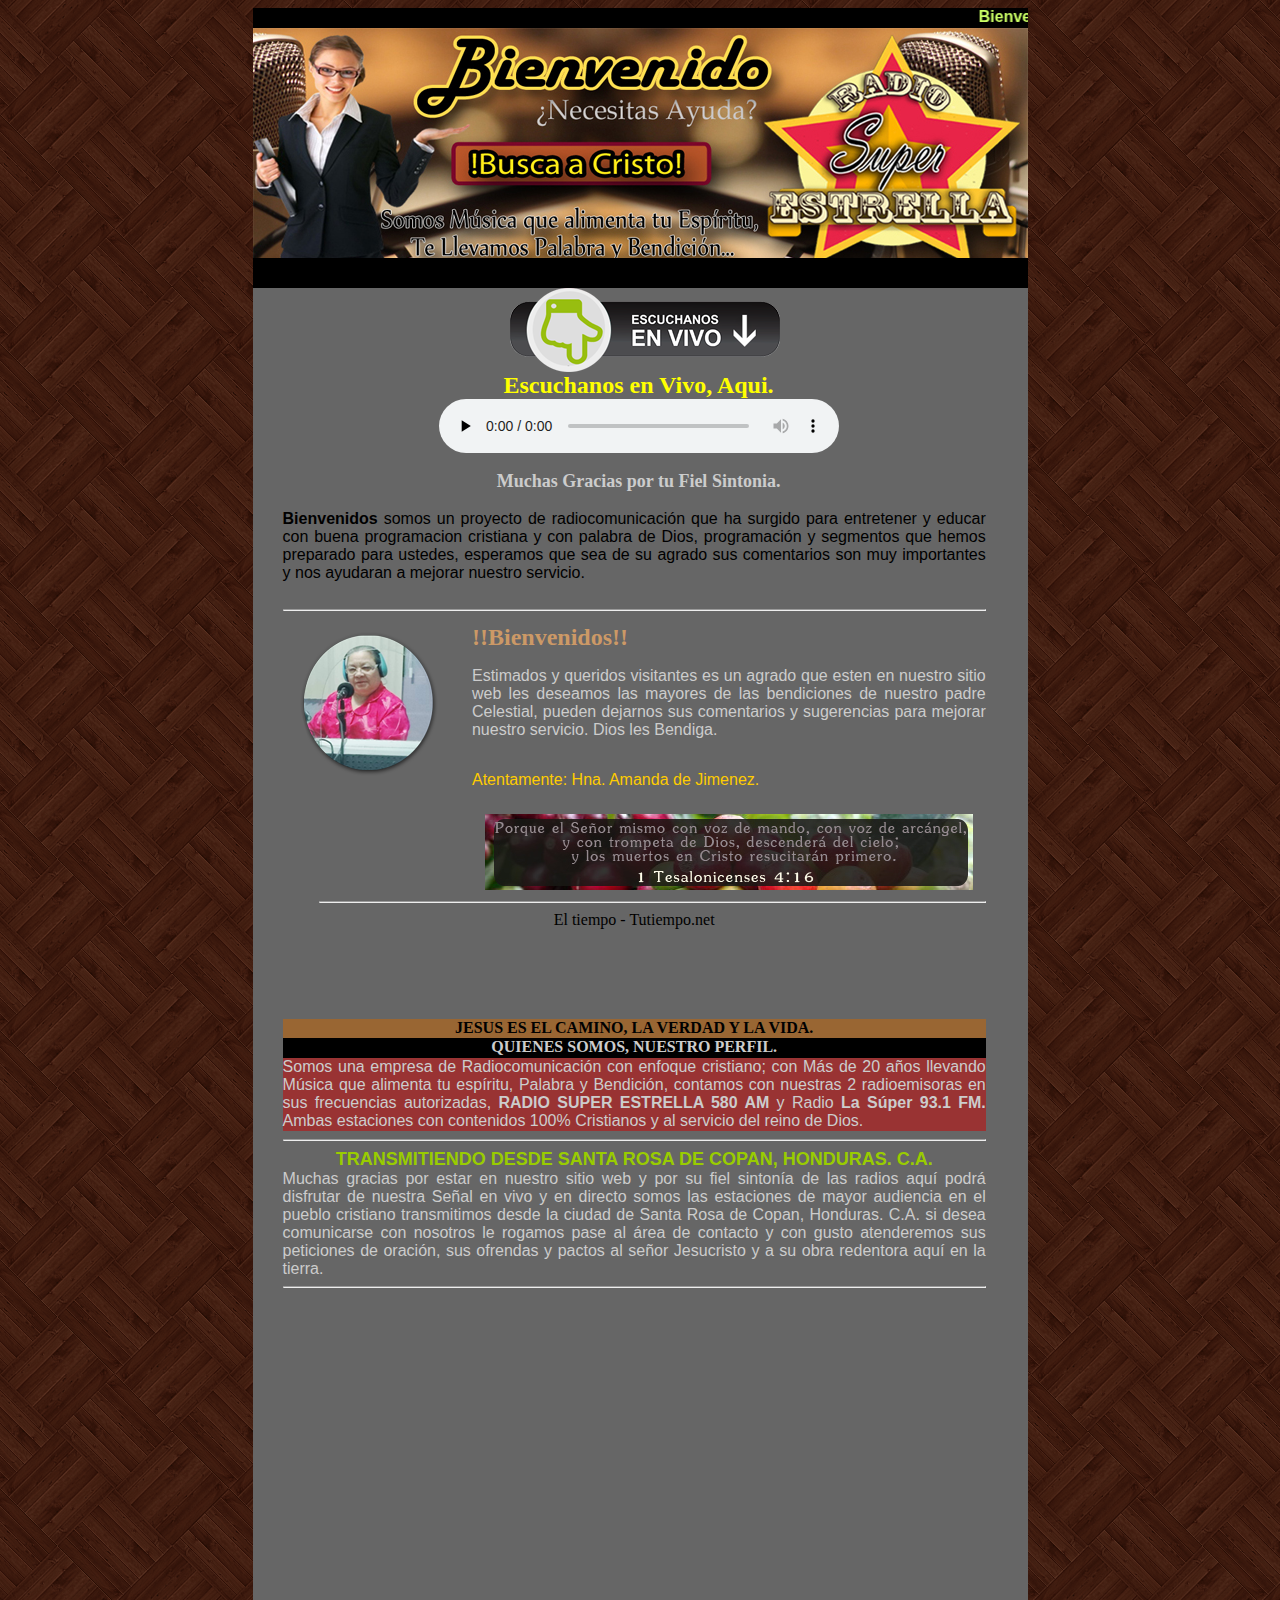
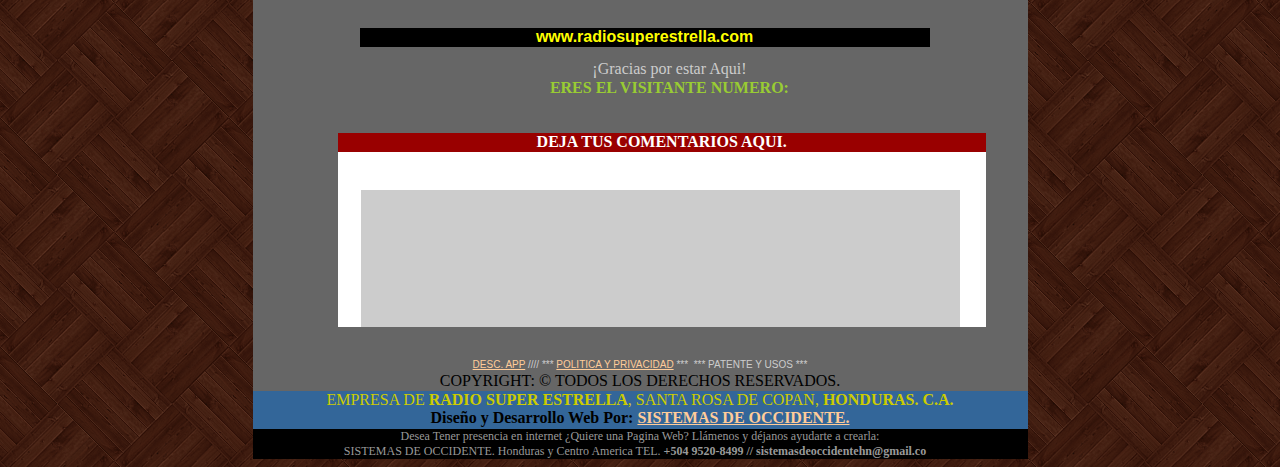
==== index.html @ 2f9a76ad "s1" ====
<!DOCTYPE html PUBLIC "-//W3C//DTD XHTML 1.0 Transitional//EN" "http://www.w3.org/TR/xhtml1/DTD/xhtml1-transitional.dtd">
<html xmlns="http://www.w3.org/1999/xhtml">
<head>
<meta http-equiv="Content-Type" content="text/html; charset=iso-8859-1" />
<title>Radio Super Estrella 580</title>
<style type="text/css">
<!--
.Estilo2 {
	font-family: Arial, Helvetica, sans-serif;
	color: #CCFF66;
	font-weight: bold;
}
body {
	background-image: url(subtle-wood.gif);
}
.Estilo4 {
	color: #FFFF00;
	font-weight: bold;
	font-size: 24px;
}
.Estilo5 {
	color: #CCCCCC;
	font-size: 18px;
	font-weight: bold;
}
.Estilo6 {
	color: #99CC33;
	font-weight: bold;
}
.Estilo7 {
	font-family: Arial, Helvetica, sans-serif;
	font-size: 16px;
}
.Estilo12 {color: #CC9966; font-weight: bold; font-size: 24px; }
.Estilo13 {
	font-family: Arial, Helvetica, sans-serif;
	color: #CCCCCC;
}
.Estilo14 {color: #CCCCCC; }
.Estilo15 {	font-family: Arial, Helvetica, sans-serif;
	font-weight: bold;
	font-size: 18px;
	color: #99CC00;
}
.Estilo16 {	font-family: Arial, Helvetica, sans-serif;
	color: #CCCCCC;
	font-size: 16px;
}
.Estilo17 {
	font-family: Arial, Helvetica, sans-serif;
	color: #FFCC00;
}
.Estilo18 {
	font-family: Arial, Helvetica, sans-serif;
	font-weight: bold;
	color: #FFFF00;
}
.Estilo20 {font-size: 12px}
.Estilo21 {color: #999999}
.Estilo26 {color: #CCCC00}
.Estilo27 {
	color: #FFFFFF;
	font-weight: bold;
}
.Estilo44 {font-family: Arial, Helvetica, sans-serif; color: #CCCCCC; font-size: 10px; }
a:link {
	color: #FFCC99;
}
a:visited {
	color: #FFCC99;
}
a:hover {
	color: #FFCC99;
}
a:active {
	color: #FFCC99;
}
-->
</style>
</head>

<body>
<div align="center">
  <table width="775" border="0" cellpadding="0" cellspacing="0" bgcolor="#666666">
    <!--DWLayoutTable-->
    <tr>
      <td height="20" colspan="15" valign="top"><table width="100%" border="0" cellpadding="0" cellspacing="0">
        <!--DWLayoutTable-->
        <tr>
          <td width="775" height="20" valign="top" bgcolor="#000000"><div align="center"><span class="Estilo2"><MARQUEE>
          Bienvenidos a Radio la Super Estrella Transmitiendo desde  Santa Rosa de Copan, Honduras. C.A. 
          </MARQUEE></span></div></td>
          </tr>
        
        
        
        
        
      </table></td>
    </tr>
    <tr>
      <td height="230" colspan="15" valign="top"><img src="banner_superb2.jpg" width="775" height="230" /></td>
    </tr>
    <tr>
      <td height="30" colspan="15" valign="top" bgcolor="#000000"><!--DWLayoutEmptyCell-->&nbsp;</td>
    </tr>
    <tr>
      <td width="42" height="84">&nbsp;</td>
      <td width="55">&nbsp;</td>
      <td colspan="11" valign="top"><div align="center"><img src="escuchanos aqui.png" width="374" height="84" /></div></td>
      <td width="61">&nbsp;</td>
      <td width="59">&nbsp;</td>
    </tr>
    
    
    
    
    
    <tr>
      <td height="26">&nbsp;</td>
      <td>&nbsp;</td>
      <td width="22">&nbsp;</td>
      <td width="79">&nbsp;</td>
      <td colspan="7" valign="top"><div align="center" class="Estilo4">Escuchanos en Vivo, Aqui. </div></td>
      <td width="30">&nbsp;</td>
      <td width="68">&nbsp;</td>
      <td>&nbsp;</td>
      <td>&nbsp;</td>
    </tr>
    <tr>
      <td height="63">&nbsp;</td>
      <td>&nbsp;</td>
      <td>&nbsp;</td>
      <td>&nbsp;</td>
      <td colspan="7" valign="top"><audio id="stream" controls preload="none" autoplay style="width: 400px;">
<source src="http://stream.zeno.fm/exspbvaadnruv/;" type="audio/mpeg">
</audio>
<script>
var audio = document.getElementById('stream');
audio.volume = 1.0;
</script>&nbsp;</td>
      <td>&nbsp;</td>
      <td>&nbsp;</td>
      <td>&nbsp;</td>
      <td>&nbsp;</td>
    </tr>
    <tr>
      <td height="20">&nbsp;</td>
      <td>&nbsp;</td>
      <td>&nbsp;</td>
      <td>&nbsp;</td>
      <td colspan="7" valign="top"><div align="center" class="Estilo5">Muchas Gracias por tu Fiel Sintonia. </div></td>
      <td>&nbsp;</td>
      <td>&nbsp;</td>
      <td>&nbsp;</td>
      <td>&nbsp;</td>
    </tr>
    <tr>
      <td height="18"></td>
      <td></td>
      <td></td>
      <td></td>
      <td width="15"></td>
      <td width="15"></td>
      <td width="103"></td>
      <td width="29"></td>
      <td width="116"></td>
      <td width="17"></td>
      <td width="64"></td>
      <td></td>
      <td></td>
      <td></td>
      <td></td>
    </tr>
    <tr>
      <td height="73"></td>
      <td colspan="13" valign="top"><div align="justify"><span class="Estilo7"><strong>Bienvenidos&nbsp;</strong>somos un proyecto de radiocomunicaci&oacute;n que ha surgido para entretener y educar con buena programacion cristiana y con palabra de Dios,  programaci&oacute;n y segmentos que hemos preparado para ustedes, esperamos que sea de su agrado sus comentarios son muy importantes y nos ayudaran a mejorar nuestro servicio.</span></div></td>
      <td></td>
    </tr>
    <tr>
      <td height="18"></td>
      <td></td>
      <td></td>
      <td></td>
      <td></td>
      <td></td>
      <td></td>
      <td></td>
      <td></td>
      <td></td>
      <td></td>
      <td></td>
      <td></td>
      <td></td>
      <td></td>
    </tr>
    <tr>
      <td height="2"></td>
      <td colspan="13" valign="top"><hr /></td>
      <td></td>
    </tr>
    <tr>
      <td height="5"></td>
      <td></td>
      <td></td>
      <td></td>
      <td></td>
      <td></td>
      <td></td>
      <td></td>
      <td></td>
      <td></td>
      <td></td>
      <td></td>
      <td></td>
      <td></td>
      <td></td>
    </tr>
    
    <tr>
      <td height="26"></td>
      <td colspan="4" rowspan="5" valign="top"><img src="hna amandaaa.png" width="171" height="157" /></td>
      <td>&nbsp;</td>
      <td colspan="8" valign="top"><span class="Estilo12">!!Bienvenidos!!</span></td>
      <td></td>
    </tr>
    <tr>
      <td height="72"></td>
      <td>&nbsp;</td>
      <td colspan="8" valign="top"><p align="justify" class="Estilo13">Estimados y queridos visitantes es un agrado que  esten en nuestro sitio web les deseamos las mayores de las bendiciones de  nuestro padre Celestial, pueden dejarnos sus comentarios y sugerencias para mejorar nuestro servicio. Dios les Bendiga. </p></td>
      <td></td>
    </tr>
    <tr>
      <td height="16"></td>
      <td></td>
      <td></td>
      <td></td>
      <td></td>
      <td></td>
      <td></td>
      <td></td>
      <td></td>
      <td></td>
      <td></td>
    </tr>
    <tr>
      <td height="21"></td>
      <td>&nbsp;</td>
      <td colspan="8" valign="top"><span class="Estilo17">Atentamente: Hna. Amanda de Jimenez. </span></td>
      <td></td>
    </tr>
    <tr>
      <td height="22"></td>
      <td>&nbsp;</td>
      <td>&nbsp;</td>
      <td>&nbsp;</td>
      <td></td>
      <td></td>
      <td></td>
      <td></td>
      <td></td>
      <td></td>
      <td></td>
    </tr>
    
    
    <tr>
      <td height="79"></td>
      <td>&nbsp;</td>
      <td>&nbsp;</td>
      <td>&nbsp;</td>
      <td>&nbsp;</td>
      <td>&nbsp;</td>
      <td colspan="8" valign="top"><div align="center"><img src="cintaaa.jpg" width="488" height="76" /></div></td>
      <td></td>
    </tr>
    
    
    
    
    
    <tr>
      <td height="110"></td>
      <td colspan="13" valign="top"><table width="100%" border="0" cellpadding="0" cellspacing="0">
        <!--DWLayoutTable-->
        <tr>
          <td width="35" height="2"></td>
            <td width="639" valign="top"><hr /></td>
        </tr>
        <tr>
          <td height="108" colspan="2" valign="top"><div align="center"><!-- www.tutiempo.net - Ancho:477px - Alto:91px -->
            <div id="TT_FiTkkEE1kcUcW8GUjAzzDDzzj6aUMcz2btEY1ZiIqEjIG5m5m">El tiempo - Tutiempo.net</div>
    <script type="text/javascript" src="https://www.tutiempo.net/s-widget/l_FiTkkEE1kcUcW8GUjAzzDDzzj6aUMcz2btEY1ZiIqEjIG5m5m"></script>
            </div></td>
          </tr>
        
        
        
      </table></td>
      <td></td>
    </tr>
    <tr>
      <td height="19"></td>
      <td colspan="13" valign="top" bgcolor="#996633"><div align="center"><strong>JESUS ES EL CAMINO, LA VERDAD Y LA VIDA. </strong></div></td>
      <td></td>
    </tr>
    <tr>
      <td height="20"></td>
      <td colspan="13" valign="top"><table width="100%" border="0" cellpadding="0" cellspacing="0">
        <!--DWLayoutTable-->
        <tr>
          <td width="674" height="20" valign="top" bgcolor="#000000"><div align="center" class="Estilo14"><strong>QUIENES SOMOS, NUESTRO PERFIL. </strong></div></td>
          </tr>
        
        
        
      </table></td>
      <td></td>
    </tr>
    <tr>
      <td height="73"></td>
      <td colspan="13" valign="top" bgcolor="#993333"><div align="justify"><span class="Estilo16">Somos  una empresa de Radiocomunicaci&oacute;n con enfoque cristiano; con M&aacute;s de 20 a&ntilde;os llevando  M&uacute;sica que alimenta tu esp&iacute;ritu, Palabra y Bendici&oacute;n, contamos con nuestras 2  radioemisoras en sus frecuencias autorizadas, <strong>RADIO SUPER ESTRELLA 580 AM</strong> y  Radio <strong>La S&uacute;per 93.1 FM.</strong> Ambas estaciones con contenidos 100% Cristianos y al servicio  del reino de Dios.</span></div></td>
      <td></td>
    </tr>
    
    
    <tr>
      <td height="2"></td>
      <td colspan="13" valign="top"><hr /></td>
      <td></td>
    </tr>
    <tr>
      <td height="21"></td>
      <td colspan="13" valign="top"><div align="center"><span class="Estilo15">TRANSMITIENDO DESDE SANTA ROSA DE COPAN, HONDURAS. C.A. </span></div></td>
      <td></td>
    </tr>
    <tr>
      <td height="108"></td>
      <td colspan="13" valign="top"><div align="justify"><span class="Estilo16">Muchas gracias por estar en nuestro sitio web y por su fiel sinton&iacute;a de las radios aqu&iacute;  podr&aacute; disfrutar de nuestra Se&ntilde;al en vivo y en directo somos las estaciones de  mayor audiencia en el pueblo cristiano transmitimos desde la ciudad de Santa  Rosa de Copan, Honduras. C.A. si desea comunicarse con nosotros le rogamos pase  al &aacute;rea de contacto y con gusto atenderemos sus peticiones de oraci&oacute;n, sus  ofrendas y pactos al se&ntilde;or Jesucristo y a su obra redentora aqu&iacute; en la tierra.</span></div></td>
      <td></td>
    </tr>
    <tr>
      <td height="2"></td>
      <td colspan="13" valign="top"><hr /></td>
      <td></td>
    </tr>
    <tr>
      <td height="17"></td>
      <td></td>
      <td></td>
      <td></td>
      <td></td>
      <td></td>
      <td></td>
      <td></td>
      <td></td>
      <td></td>
      <td></td>
      <td></td>
      <td></td>
      <td></td>
      <td></td>
    </tr>
    <tr>
      <td height="315"></td>
      <td></td>
      <td></td>
      <td colspan="11" valign="top"><iframe width="560" height="315" src="https://www.youtube.com/embed/D0uAuylJFSQ" frameborder="0" allow="accelerometer; autoplay; encrypted-media; gyroscope; picture-in-picture" allowfullscreen></iframe></td>
      <td></td>
    </tr>
    <tr>
      <td height="19"></td>
      <td></td>
      <td></td>
      <td colspan="10" valign="top" bgcolor="#000000"><div align="center" class="Estilo18">www.radiosuperestrella.com</div></td>
      <td>&nbsp;</td>
      <td></td>
    </tr>
    <tr>
      <td height="13"></td>
      <td></td>
      <td></td>
      <td></td>
      <td></td>
      <td></td>
      <td></td>
      <td></td>
      <td></td>
      <td></td>
      <td></td>
      <td></td>
      <td></td>
      <td></td>
      <td></td>
    </tr>
    
    
    
    
    
    
    
    
    
    
    
    
    
    
    
    
    
    <tr>
      <td height="19"></td>
      <td></td>
      <td></td>
      <td></td>
      <td></td>
      <td></td>
      <td colspan="6" valign="top"><div align="center" class="Estilo14">&iexcl;Gracias por estar Aqui! </div></td>
      <td></td>
      <td></td>
      <td></td>
    </tr>
    
    
    
    
    
    
    
    
    
    <tr>
      <td height="19"></td>
      <td></td>
      <td></td>
      <td></td>
      <td>&nbsp;</td>
      <td>&nbsp;</td>
      <td colspan="6" valign="top"><div align="center" class="Estilo6">ERES EL VISITANTE NUMERO: </div></td>
      <td>&nbsp;</td>
      <td>&nbsp;</td>
      <td></td>
    </tr>
    
    <tr>
      <td height="35"></td>
      <td></td>
      <td></td>
      <td></td>
      <td>&nbsp;</td>
      <td>&nbsp;</td>
      <td>&nbsp;</td>
      <td>&nbsp;</td>
      <td colspan="2" valign="top"><!-- https://contadores.miarroba.com  -->
        <script type="text/javascript" src="https://contadores.miarroba.com/ver.php?id=684015"></script>
        <!-- https://contadores.miarroba.com  -->        &nbsp;</td>
      <td>&nbsp;</td>
      <td></td>
      <td></td>
      <td></td>
      <td></td>
    </tr>
    <tr>
      <td height="19"></td>
      <td></td>
      <td colspan="12" valign="top" bgcolor="#990000"><div align="center" class="Estilo27">DEJA TUS COMENTARIOS AQUI. </div></td>
      <td></td>
    </tr>
    <tr>
      <td height="175"></td>
      <td></td>
      <td colspan="12" valign="top"><table width="100%" border="0" cellpadding="0" cellspacing="0" bgcolor="#FFFFFF">
        <!--DWLayoutTable-->
        <tr>
          <td width="22"></td>
            <td width="572" height="38" valign="top"><div id="fb-root"></div>
            <script async defer crossorigin="anonymous" src="https://connect.facebook.net/es_ES/sdk.js#xfbml=1&version=v5.0"></script>            &nbsp;</td>
            <td width="25">&nbsp;</td>
          </tr>
        <tr>
          <td></td>
            <td height="137" valign="top" bgcolor="#CCCCCC"><div class="fb-comments" data-href="https://www.facebook.com/radiosuperestrella/" data-width="597" data-numposts="5"></div>            �</td>
            <td>&nbsp;</td>
          </tr>
        
        
        
        
        
        
        
      </table></td>
      <td></td>
    </tr>
    <tr>
      <td height="19"></td>
      <td></td>
      <td></td>
      <td></td>
      <td></td>
      <td></td>
      <td></td>
      <td colspan="2" valign="top"><!--DWLayoutEmptyCell-->&nbsp;</td>
      <td>&nbsp;</td>
      <td></td>
      <td></td>
      <td></td>
      <td></td>
      <td></td>
    </tr>
    <tr>
      <td height="13"></td>
      <td></td>
      <td></td>
      <td></td>
      <td></td>
      <td></td>
      <td></td>
      <td></td>
      <td></td>
      <td></td>
      <td></td>
      <td></td>
      <td></td>
      <td></td>
      <td></td>
    </tr>
    <tr>
      <td height="13" colspan="15" valign="top"><div align="center"><span class="Estilo44"><a href="app_descarga.html" target="_blank">DESC. APP</a> //// *** <a href="privacidad.html" target="_blank">POLITICA Y PRIVACIDAD</a> *** &nbsp;*** PATENTE Y USOS ***</span></div></td>
    </tr>
    
    
    <tr>
      <td height="19" colspan="15" valign="top"><div align="center">COPYRIGHT: &copy; TODOS LOS DERECHOS RESERVADOS.</div></td>
    </tr>
    <tr>
      <td height="38" colspan="15" valign="top" bgcolor="#336699"><div align="center"><span class="Estilo26">EMPRESA DE <strong>RADIO SUPER ESTRELLA</strong>, SANTA ROSA DE COPAN, <strong>HONDURAS. C.A. </strong></span><br />
            <strong>Dise&ntilde;o y Desarrollo Web Por:&nbsp;<a href="http://sistemashonduras.webcindario.com/" target="_blank">SISTEMAS DE OCCIDENTE.</a></strong></div></td>
    </tr>
    <tr>
      <td height="30" colspan="15" valign="top" bgcolor="#000000"><div align="center"><span class="Estilo20"><span class="Estilo21">Desea Tener presencia en internet &iquest;Quiere una Pagina Web? Ll&aacute;menos y d&eacute;janos ayudarte a crearla:<br />
  SISTEMAS DE OCCIDENTE. Honduras y Centro America TEL.&nbsp;<strong>+504 9520-8499 // sistemasdeoccidentehn@gmail.co</strong></span><strong>m</strong></span></div></td>
    </tr>
  </table>
</div>
</body>
</html>
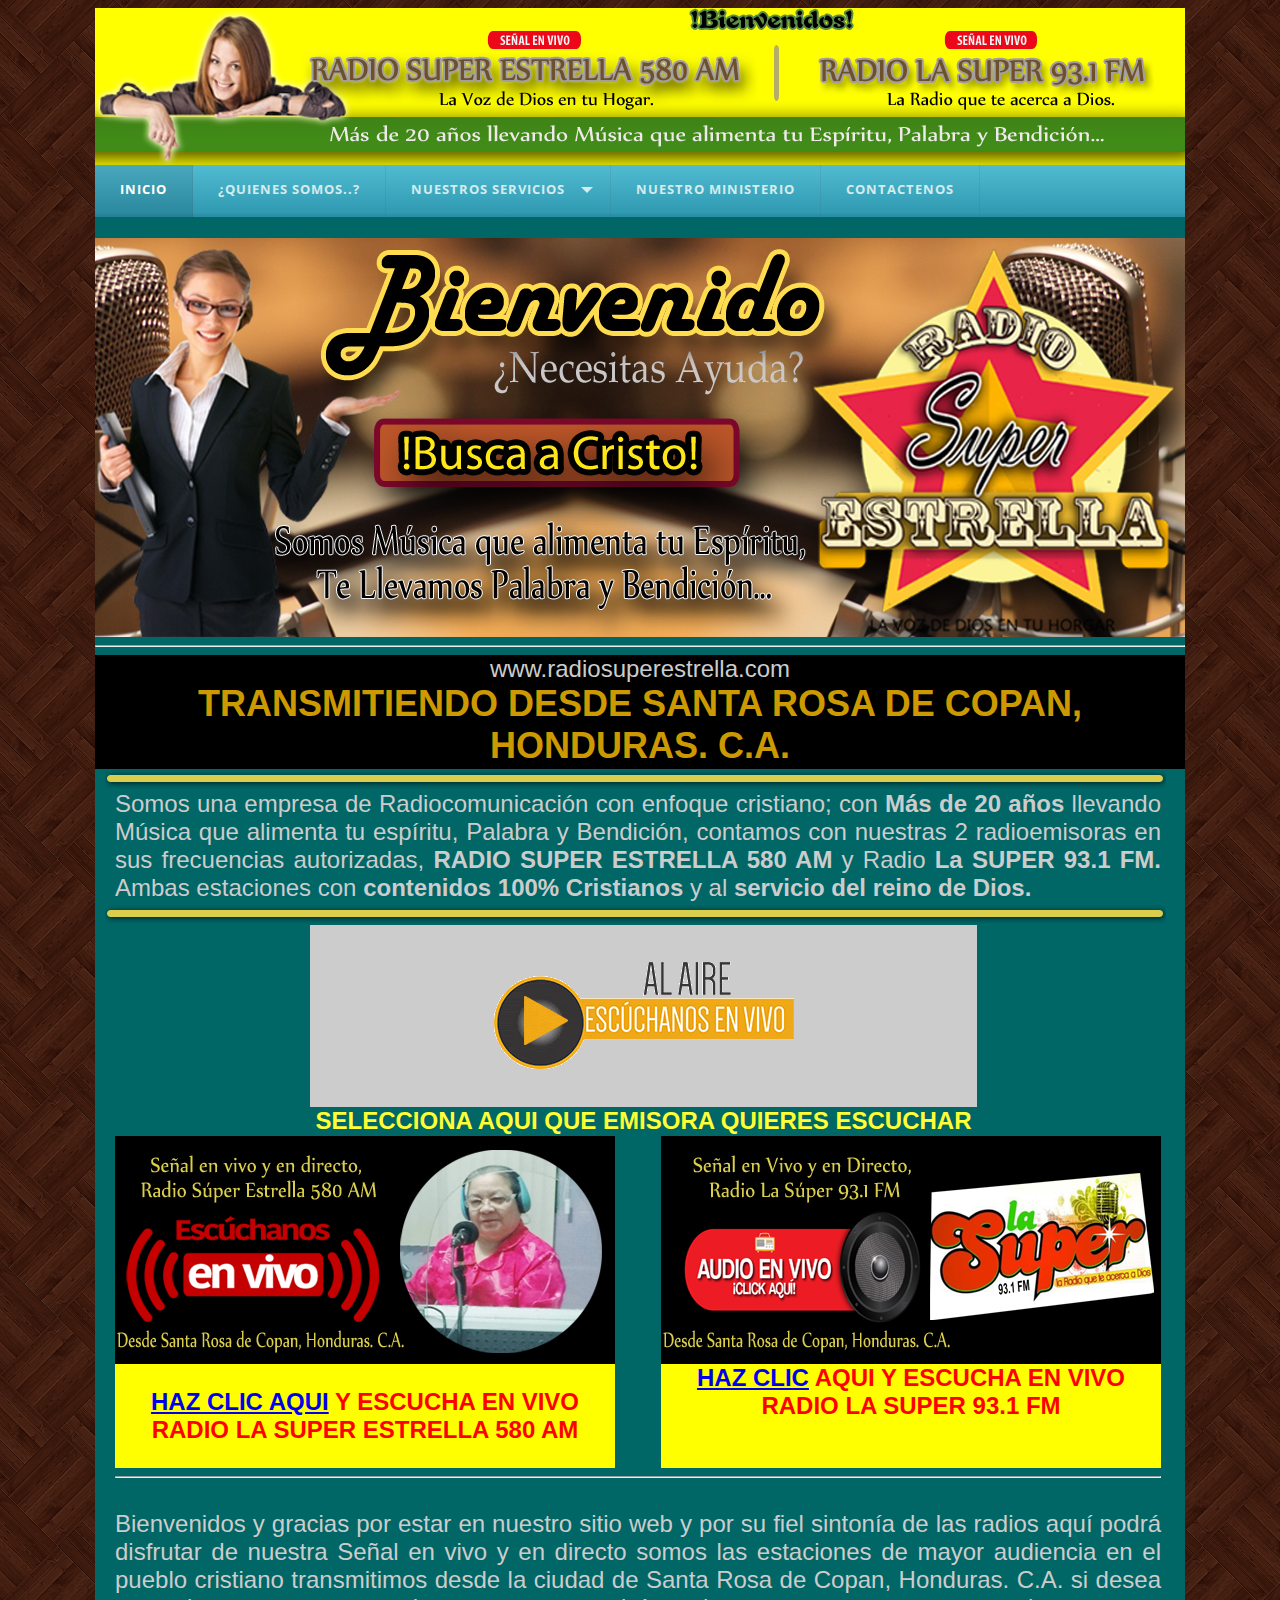
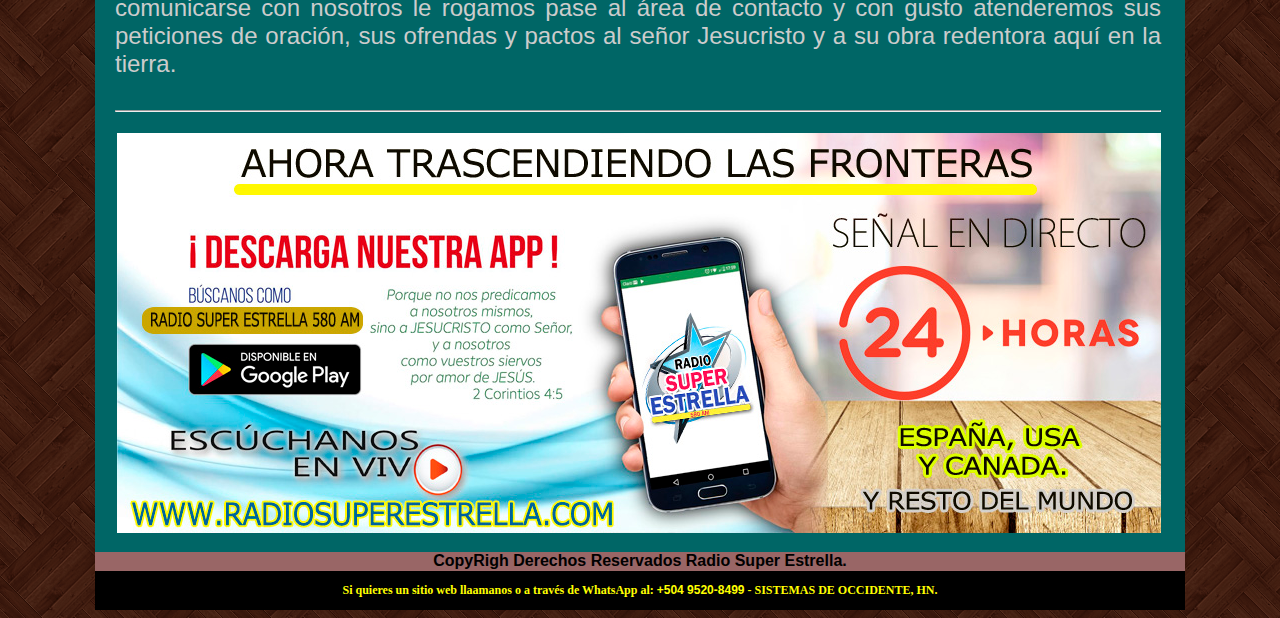
==== commit cfd27f04: "sub3" ====
--- a/index.html
+++ b/index.html
@@ -2,96 +2,80 @@
 <html xmlns="http://www.w3.org/1999/xhtml">
 <head>
 <meta http-equiv="Content-Type" content="text/html; charset=iso-8859-1" />
-<title>Radio Super Estrella 580</title>
+<title>Radio Super Estrella Copan</title>
+<link rel="stylesheet" href="menu.css" type="text/css" />
 <style type="text/css">
 <!--
-.Estilo2 {
-	font-family: Arial, Helvetica, sans-serif;
-	color: #CCFF66;
-	font-weight: bold;
-}
 body {
 	background-image: url(subtle-wood.gif);
 }
 .Estilo4 {
 	color: #FFFF00;
 	font-weight: bold;
-	font-size: 24px;
-}
-.Estilo5 {
-	color: #CCCCCC;
-	font-size: 18px;
-	font-weight: bold;
+	font-family: Georgia, "Times New Roman", Times, serif;
+	font-size: 12px;
 }
 .Estilo6 {
-	color: #99CC33;
-	font-weight: bold;
-}
-.Estilo7 {
-	font-family: Arial, Helvetica, sans-serif;
-	font-size: 16px;
-}
-.Estilo12 {color: #CC9966; font-weight: bold; font-size: 24px; }
-.Estilo13 {
-	font-family: Arial, Helvetica, sans-serif;
-	color: #CCCCCC;
-}
-.Estilo14 {color: #CCCCCC; }
-.Estilo15 {	font-family: Arial, Helvetica, sans-serif;
-	font-weight: bold;
-	font-size: 18px;
-	color: #99CC00;
-}
-.Estilo16 {	font-family: Arial, Helvetica, sans-serif;
-	color: #CCCCCC;
-	font-size: 16px;
-}
-.Estilo17 {
-	font-family: Arial, Helvetica, sans-serif;
-	color: #FFCC00;
-}
-.Estilo18 {
 	font-family: Arial, Helvetica, sans-serif;
 	font-weight: bold;
-	color: #FFFF00;
-}
-.Estilo20 {font-size: 12px}
-.Estilo21 {color: #999999}
-.Estilo26 {color: #CCCC00}
-.Estilo27 {
-	color: #FFFFFF;
+	font-size: 24px;
+	color: #CC9900;
+}
+.Estilo9 {
+	font-size: 16px;
+	font-family: Arial, Helvetica, sans-serif;
 	font-weight: bold;
 }
-.Estilo44 {font-family: Arial, Helvetica, sans-serif; color: #CCCCCC; font-size: 10px; }
-a:link {
-	color: #FFCC99;
-}
-a:visited {
-	color: #FFCC99;
-}
-a:hover {
-	color: #FFCC99;
-}
-a:active {
-	color: #FFCC99;
-}
+.Estilo11 {color: #FF0000}
+.Estilo12 {font-family: Arial, Helvetica, sans-serif; font-weight: bold; font-size: 24px; color: #FF0000; }
+.Estilo14 {font-family: Arial, Helvetica, sans-serif; font-weight: bold; font-size: 36px; color: #CC9900; }
+.Estilo15 {font-family: Arial, Helvetica, sans-serif; color: #CCCCCC; font-size: 24px; }
+.Estilo17 {font-family: Arial, Helvetica, sans-serif; font-weight: bold; font-size: 24px; color: #FFFF33; }
+.Estilo18 {font-family: Arial, Helvetica, sans-serif}
 -->
-</style>
-</head>
+</style></head>
 
 <body>
 <div align="center">
-  <table width="775" border="0" cellpadding="0" cellspacing="0" bgcolor="#666666">
+  <table width="1090" border="0" cellpadding="0" cellspacing="0" bgcolor="#006666">
     <!--DWLayoutTable-->
     <tr>
-      <td height="20" colspan="15" valign="top"><table width="100%" border="0" cellpadding="0" cellspacing="0">
+      <td height="157" colspan="3" valign="top" bgcolor="#FFFF00"><img src="Encabezado1new.png" width="1090" height="157" /></td>
+    </tr>
+    <tr>
+      <td height="73" colspan="3" valign="top"><div id='cssmenu'>
+<ul>
+   <li class='active'><a href='index.html'><span>Inicio</span></a></li>
+   <li><a href='#'><span>�Quienes Somos..?</span></a></li>
+   <li class='has-sub'><a href='#'><span>Nuestros Servicios</span></a>
+      <ul>
+         <li class='has-sub'><a href='#'><span>Publicidad</span></a>
+            <ul>
+               <li><a href='#'><span>Pauta con Radio Super AM</span></a></li>
+               <li><a href='#'><span>Pautas Con Radio Super FM</span></a></li>
+			   <li class='last'><a href='#'><span>Tu espacio radial</span></a></li>
+            </ul>
+         </li>
+         <li class='has-sub'><a href='#'><span>Mercadeo</span></a>
+            <ul>
+              <li><a href='#'><span>Grabaci�n de Cu�as, Spot o Jingles.</span></a></li>
+			   <li class='last'><a href='#'><span>Patrocinios especiales</span></a></li>
+            </ul>
+         </li>
+      </ul>
+   </li>
+   <li class='last'><a href='#'><span>Nuestro Ministerio</span></a></li>
+         </li>
+   <li class='last'><a href='#'><span>Contactenos</span></a></li>
+</ul>
+</div></td>
+    </tr>
+    <tr>
+      <td height="399" colspan="3" valign="top"><table width="100%" border="0" cellpadding="0" cellspacing="0" bgcolor="#000000">
         <!--DWLayoutTable-->
         <tr>
-          <td width="775" height="20" valign="top" bgcolor="#000000"><div align="center"><span class="Estilo2"><MARQUEE>
-          Bienvenidos a Radio la Super Estrella Transmitiendo desde  Santa Rosa de Copan, Honduras. C.A. 
-          </MARQUEE></span></div></td>
-          </tr>
-        
+          <td width="1090" height="399" valign="top"><img src="BannerSuperEstrella580_a.jpg" width="1090" height="399" /></td>
+          </tr>
         
         
         
@@ -99,451 +83,198 @@
       </table></td>
     </tr>
     <tr>
-      <td height="230" colspan="15" valign="top"><img src="banner_superb2.jpg" width="775" height="230" /></td>
-    </tr>
-    <tr>
-      <td height="30" colspan="15" valign="top" bgcolor="#000000"><!--DWLayoutEmptyCell-->&nbsp;</td>
-    </tr>
-    <tr>
-      <td width="42" height="84">&nbsp;</td>
-      <td width="55">&nbsp;</td>
-      <td colspan="11" valign="top"><div align="center"><img src="escuchanos aqui.png" width="374" height="84" /></div></td>
-      <td width="61">&nbsp;</td>
-      <td width="59">&nbsp;</td>
+      <td height="1117" colspan="3" valign="top"><table width="100%" border="0" cellpadding="0" cellspacing="0">
+        <!--DWLayoutTable-->
+        <tr>
+          <td height="2" colspan="4" valign="top"><hr /></td>
+          </tr>
+        <tr>
+          <td height="27" colspan="4" valign="top" bgcolor="#000000"><div align="center" class="Estilo15">www.radiosuperestrella.com</div></td>
+          </tr>
+        <tr>
+          <td height="86" colspan="4" valign="top" bgcolor="#000000"><div align="center"><span class="Estilo14">TRANSMITIENDO DESDE SANTA ROSA DE COPAN, HONDURAS. C.A. </span></div></td>
+          </tr>
+        
+        
+        <tr>
+          <td width="10" height="666">&nbsp;</td>
+            <td colspan="2" valign="top"><table width="100%" border="0" cellpadding="0" cellspacing="0">
+              <!--DWLayoutTable-->
+              
+              <tr>
+                <td height="21" colspan="7" valign="top"><img src="cinta_divSup580.png" width="1061" height="21" /></td>
+                </tr>
+              <tr>
+                <td width="10" height="114"></td>
+                  <td colspan="5" valign="top"><div align="justify"><span class="Estilo15">Somos  una empresa de Radiocomunicaci&oacute;n con enfoque cristiano; con <strong>M&aacute;s de 20 a&ntilde;os</strong> llevando  M&uacute;sica que alimenta tu esp&iacute;ritu, Palabra y Bendici&oacute;n, contamos con nuestras 2  radioemisoras en sus frecuencias autorizadas, <strong>RADIO SUPER ESTRELLA 580 AM</strong> y  Radio <strong>La SUPER 93.1 FM.</strong> Ambas estaciones con <strong>contenidos 100% Cristianos</strong> y al <strong>servicio  del reino de Dios.</strong></span></div></td>
+                  <td width="11"></td>
+                </tr>
+              <tr>
+                <td height="21" colspan="7" valign="top"><img src="cinta_divSup580.png" width="1061" height="21" /></td>
+                </tr>
+              <tr>
+                <td height="57"></td>
+                  <td width="195"></td>
+                  <td colspan="3" valign="top" bgcolor="#CCCCCC"><p align="center"><a href="estrella931.html"><img src="vivo_gi.gif" width="300" height="150" border="0" /></a></p>                    </td>
+                  <td width="184"></td>
+                  <td></td>
+                </tr>
+              <tr>
+                <td height="29"></td>
+                  <td></td>
+                  <td colspan="3" valign="top"><div align="center" class="Estilo17">SELECCIONA AQUI QUE EMISORA QUIERES ESCUCHAR </div></td>
+                  <td>&nbsp;</td>
+                  <td></td>
+                </tr>
+              
+              <tr>
+                <td height="228">&nbsp;</td>
+                  <td colspan="2" valign="top" bgcolor="#000000"><img src="en vivo super580.png" width="500" height="228" border="0" usemap="#Map" /></td>
+                  <td width="46">&nbsp;</td>
+                  <td colspan="2" valign="top" bgcolor="#000000"><img src="en vivo LaSuperFM.png" width="500" height="228" border="0" usemap="#Map2" href="estrella931.html" target="_parent" /></td>
+                  <td>&nbsp;</td>
+                </tr>
+              
+              <tr>
+                <td height="58">&nbsp;</td>
+                  <td colspan="2" valign="top" bgcolor="#FFFF00"><div align="center" class="Estilo6">
+                    <p class="Estilo11"><a href="estrella580.html">HAZ CLIC AQUI</a> Y ESCUCHA EN VIVO RADIO LA SUPER ESTRELLA 580 AM </p>
+                  </div></td>
+                  <td>&nbsp;</td>
+                  <td colspan="2" valign="top" bgcolor="#FFFF00"><div align="center"><span class="Estilo12"><a href="estrella931.html">HAZ CLIC</a> AQUI Y ESCUCHA EN VIVO RADIO LA SUPER 93.1 FM </span></div></td>
+                  <td>&nbsp;</td>
+                </tr>
+              
+              
+                <tr>
+                  <td height="2"></td>
+                  <td colspan="5" valign="top"><hr /></td>
+                  <td></td>
+                </tr>
+              
+              <tr>
+                <td height="162">&nbsp;</td>
+                  <td colspan="5" valign="top"><p align="justify" class="Estilo15">Bienvenidos  y gracias por estar en nuestro sitio web y por su fiel sinton&iacute;a de las radios aqu&iacute;  podr&aacute; disfrutar de nuestra Se&ntilde;al en vivo y en directo somos las estaciones de  mayor audiencia en el pueblo cristiano transmitimos desde la ciudad de Santa  Rosa de Copan, Honduras. C.A. si desea comunicarse con nosotros le rogamos pase  al &aacute;rea de contacto y con gusto atenderemos sus peticiones de oraci&oacute;n, sus  ofrendas y pactos al se&ntilde;or Jesucristo y a su obra redentora aqu&iacute; en la tierra. </p></td>
+                  <td>&nbsp;</td>
+                </tr>
+              
+              <tr>
+                <td height="2"></td>
+                  <td colspan="5" valign="top"><hr /></td>
+                  <td></td>
+                </tr>
+              <tr>
+                <td height="13"></td>
+                  <td></td>
+                  <td width="305"></td>
+                  <td></td>
+                  <td width="316"></td>
+                  <td></td>
+                  <td></td>
+                </tr>
+              
+              
+              
+              
+              
+              
+              
+              
+              
+              
+              
+              
+
+            
+            
+            
+            
+            
+            
+            
+            
+            
+            
+                
+            </table></td>
+            <td width="13">&nbsp;</td>
+          </tr>
+        <tr>
+          <td height="336">&nbsp;</td>
+            <td width="1056" valign="top"><table width="100%" border="0" cellpadding="0" cellspacing="0">
+              <!--DWLayoutTable-->
+              <tr>
+                <td width="12" height="336">&nbsp;</td>
+                <td width="1044" valign="top" bgcolor="#993333"><img src="BANNER DE APP.jpg" width="1044" height="400" /></td>
+              </tr>
+            </table></td>
+            <td width="11">&nbsp;</td>
+            <td>&nbsp;</td>
+          </tr>
+        
+        
+        
+        
+        
+        
+        
+        
+        
+        
+        
+        
+        
+        
+        
+        
+        
+        
+        
+        
+        
+        
+        
+        
+        
+        
+        
+        
+        
+        
+        
+        
+        
+        
+        
+        
+        
+        
+        
+        
+        
+        
+      </table></td>
     </tr>
     
+    <tr>
+      <td width="469" height="19">&nbsp;</td>
+      <td width="146" valign="top"><!--DWLayoutEmptyCell-->&nbsp;</td>
+      <td width="475">&nbsp;</td>
+    </tr>
     
+    <tr>
+      <td height="19" colspan="3" valign="top" bgcolor="#996666"><div align="center" class="Estilo9">CopyRigh Derechos Reservados Radio Super Estrella. </div></td>
+    </tr>
     
-    
-    
-    <tr>
-      <td height="26">&nbsp;</td>
-      <td>&nbsp;</td>
-      <td width="22">&nbsp;</td>
-      <td width="79">&nbsp;</td>
-      <td colspan="7" valign="top"><div align="center" class="Estilo4">Escuchanos en Vivo, Aqui. </div></td>
-      <td width="30">&nbsp;</td>
-      <td width="68">&nbsp;</td>
-      <td>&nbsp;</td>
-      <td>&nbsp;</td>
-    </tr>
-    <tr>
-      <td height="63">&nbsp;</td>
-      <td>&nbsp;</td>
-      <td>&nbsp;</td>
-      <td>&nbsp;</td>
-      <td colspan="7" valign="top"><audio id="stream" controls preload="none" autoplay style="width: 400px;">
-<source src="http://stream.zeno.fm/exspbvaadnruv/;" type="audio/mpeg">
-</audio>
-<script>
-var audio = document.getElementById('stream');
-audio.volume = 1.0;
-</script>&nbsp;</td>
-      <td>&nbsp;</td>
-      <td>&nbsp;</td>
-      <td>&nbsp;</td>
-      <td>&nbsp;</td>
-    </tr>
-    <tr>
-      <td height="20">&nbsp;</td>
-      <td>&nbsp;</td>
-      <td>&nbsp;</td>
-      <td>&nbsp;</td>
-      <td colspan="7" valign="top"><div align="center" class="Estilo5">Muchas Gracias por tu Fiel Sintonia. </div></td>
-      <td>&nbsp;</td>
-      <td>&nbsp;</td>
-      <td>&nbsp;</td>
-      <td>&nbsp;</td>
-    </tr>
-    <tr>
-      <td height="18"></td>
-      <td></td>
-      <td></td>
-      <td></td>
-      <td width="15"></td>
-      <td width="15"></td>
-      <td width="103"></td>
-      <td width="29"></td>
-      <td width="116"></td>
-      <td width="17"></td>
-      <td width="64"></td>
-      <td></td>
-      <td></td>
-      <td></td>
-      <td></td>
-    </tr>
-    <tr>
-      <td height="73"></td>
-      <td colspan="13" valign="top"><div align="justify"><span class="Estilo7"><strong>Bienvenidos&nbsp;</strong>somos un proyecto de radiocomunicaci&oacute;n que ha surgido para entretener y educar con buena programacion cristiana y con palabra de Dios,  programaci&oacute;n y segmentos que hemos preparado para ustedes, esperamos que sea de su agrado sus comentarios son muy importantes y nos ayudaran a mejorar nuestro servicio.</span></div></td>
-      <td></td>
-    </tr>
-    <tr>
-      <td height="18"></td>
-      <td></td>
-      <td></td>
-      <td></td>
-      <td></td>
-      <td></td>
-      <td></td>
-      <td></td>
-      <td></td>
-      <td></td>
-      <td></td>
-      <td></td>
-      <td></td>
-      <td></td>
-      <td></td>
-    </tr>
-    <tr>
-      <td height="2"></td>
-      <td colspan="13" valign="top"><hr /></td>
-      <td></td>
-    </tr>
-    <tr>
-      <td height="5"></td>
-      <td></td>
-      <td></td>
-      <td></td>
-      <td></td>
-      <td></td>
-      <td></td>
-      <td></td>
-      <td></td>
-      <td></td>
-      <td></td>
-      <td></td>
-      <td></td>
-      <td></td>
-      <td></td>
-    </tr>
-    
-    <tr>
-      <td height="26"></td>
-      <td colspan="4" rowspan="5" valign="top"><img src="hna amandaaa.png" width="171" height="157" /></td>
-      <td>&nbsp;</td>
-      <td colspan="8" valign="top"><span class="Estilo12">!!Bienvenidos!!</span></td>
-      <td></td>
-    </tr>
-    <tr>
-      <td height="72"></td>
-      <td>&nbsp;</td>
-      <td colspan="8" valign="top"><p align="justify" class="Estilo13">Estimados y queridos visitantes es un agrado que  esten en nuestro sitio web les deseamos las mayores de las bendiciones de  nuestro padre Celestial, pueden dejarnos sus comentarios y sugerencias para mejorar nuestro servicio. Dios les Bendiga. </p></td>
-      <td></td>
-    </tr>
-    <tr>
-      <td height="16"></td>
-      <td></td>
-      <td></td>
-      <td></td>
-      <td></td>
-      <td></td>
-      <td></td>
-      <td></td>
-      <td></td>
-      <td></td>
-      <td></td>
-    </tr>
-    <tr>
-      <td height="21"></td>
-      <td>&nbsp;</td>
-      <td colspan="8" valign="top"><span class="Estilo17">Atentamente: Hna. Amanda de Jimenez. </span></td>
-      <td></td>
-    </tr>
-    <tr>
-      <td height="22"></td>
-      <td>&nbsp;</td>
-      <td>&nbsp;</td>
-      <td>&nbsp;</td>
-      <td></td>
-      <td></td>
-      <td></td>
-      <td></td>
-      <td></td>
-      <td></td>
-      <td></td>
-    </tr>
-    
-    
-    <tr>
-      <td height="79"></td>
-      <td>&nbsp;</td>
-      <td>&nbsp;</td>
-      <td>&nbsp;</td>
-      <td>&nbsp;</td>
-      <td>&nbsp;</td>
-      <td colspan="8" valign="top"><div align="center"><img src="cintaaa.jpg" width="488" height="76" /></div></td>
-      <td></td>
-    </tr>
-    
-    
-    
-    
-    
-    <tr>
-      <td height="110"></td>
-      <td colspan="13" valign="top"><table width="100%" border="0" cellpadding="0" cellspacing="0">
-        <!--DWLayoutTable-->
-        <tr>
-          <td width="35" height="2"></td>
-            <td width="639" valign="top"><hr /></td>
-        </tr>
-        <tr>
-          <td height="108" colspan="2" valign="top"><div align="center"><!-- www.tutiempo.net - Ancho:477px - Alto:91px -->
-            <div id="TT_FiTkkEE1kcUcW8GUjAzzDDzzj6aUMcz2btEY1ZiIqEjIG5m5m">El tiempo - Tutiempo.net</div>
-    <script type="text/javascript" src="https://www.tutiempo.net/s-widget/l_FiTkkEE1kcUcW8GUjAzzDDzzj6aUMcz2btEY1ZiIqEjIG5m5m"></script>
-            </div></td>
-          </tr>
-        
-        
-        
-      </table></td>
-      <td></td>
-    </tr>
-    <tr>
-      <td height="19"></td>
-      <td colspan="13" valign="top" bgcolor="#996633"><div align="center"><strong>JESUS ES EL CAMINO, LA VERDAD Y LA VIDA. </strong></div></td>
-      <td></td>
-    </tr>
-    <tr>
-      <td height="20"></td>
-      <td colspan="13" valign="top"><table width="100%" border="0" cellpadding="0" cellspacing="0">
-        <!--DWLayoutTable-->
-        <tr>
-          <td width="674" height="20" valign="top" bgcolor="#000000"><div align="center" class="Estilo14"><strong>QUIENES SOMOS, NUESTRO PERFIL. </strong></div></td>
-          </tr>
-        
-        
-        
-      </table></td>
-      <td></td>
-    </tr>
-    <tr>
-      <td height="73"></td>
-      <td colspan="13" valign="top" bgcolor="#993333"><div align="justify"><span class="Estilo16">Somos  una empresa de Radiocomunicaci&oacute;n con enfoque cristiano; con M&aacute;s de 20 a&ntilde;os llevando  M&uacute;sica que alimenta tu esp&iacute;ritu, Palabra y Bendici&oacute;n, contamos con nuestras 2  radioemisoras en sus frecuencias autorizadas, <strong>RADIO SUPER ESTRELLA 580 AM</strong> y  Radio <strong>La S&uacute;per 93.1 FM.</strong> Ambas estaciones con contenidos 100% Cristianos y al servicio  del reino de Dios.</span></div></td>
-      <td></td>
-    </tr>
-    
-    
-    <tr>
-      <td height="2"></td>
-      <td colspan="13" valign="top"><hr /></td>
-      <td></td>
-    </tr>
-    <tr>
-      <td height="21"></td>
-      <td colspan="13" valign="top"><div align="center"><span class="Estilo15">TRANSMITIENDO DESDE SANTA ROSA DE COPAN, HONDURAS. C.A. </span></div></td>
-      <td></td>
-    </tr>
-    <tr>
-      <td height="108"></td>
-      <td colspan="13" valign="top"><div align="justify"><span class="Estilo16">Muchas gracias por estar en nuestro sitio web y por su fiel sinton&iacute;a de las radios aqu&iacute;  podr&aacute; disfrutar de nuestra Se&ntilde;al en vivo y en directo somos las estaciones de  mayor audiencia en el pueblo cristiano transmitimos desde la ciudad de Santa  Rosa de Copan, Honduras. C.A. si desea comunicarse con nosotros le rogamos pase  al &aacute;rea de contacto y con gusto atenderemos sus peticiones de oraci&oacute;n, sus  ofrendas y pactos al se&ntilde;or Jesucristo y a su obra redentora aqu&iacute; en la tierra.</span></div></td>
-      <td></td>
-    </tr>
-    <tr>
-      <td height="2"></td>
-      <td colspan="13" valign="top"><hr /></td>
-      <td></td>
-    </tr>
-    <tr>
-      <td height="17"></td>
-      <td></td>
-      <td></td>
-      <td></td>
-      <td></td>
-      <td></td>
-      <td></td>
-      <td></td>
-      <td></td>
-      <td></td>
-      <td></td>
-      <td></td>
-      <td></td>
-      <td></td>
-      <td></td>
-    </tr>
-    <tr>
-      <td height="315"></td>
-      <td></td>
-      <td></td>
-      <td colspan="11" valign="top"><iframe width="560" height="315" src="https://www.youtube.com/embed/D0uAuylJFSQ" frameborder="0" allow="accelerometer; autoplay; encrypted-media; gyroscope; picture-in-picture" allowfullscreen></iframe></td>
-      <td></td>
-    </tr>
-    <tr>
-      <td height="19"></td>
-      <td></td>
-      <td></td>
-      <td colspan="10" valign="top" bgcolor="#000000"><div align="center" class="Estilo18">www.radiosuperestrella.com</div></td>
-      <td>&nbsp;</td>
-      <td></td>
-    </tr>
-    <tr>
-      <td height="13"></td>
-      <td></td>
-      <td></td>
-      <td></td>
-      <td></td>
-      <td></td>
-      <td></td>
-      <td></td>
-      <td></td>
-      <td></td>
-      <td></td>
-      <td></td>
-      <td></td>
-      <td></td>
-      <td></td>
-    </tr>
-    
-    
-    
-    
-    
-    
-    
-    
-    
-    
-    
-    
-    
-    
-    
-    
-    
-    <tr>
-      <td height="19"></td>
-      <td></td>
-      <td></td>
-      <td></td>
-      <td></td>
-      <td></td>
-      <td colspan="6" valign="top"><div align="center" class="Estilo14">&iexcl;Gracias por estar Aqui! </div></td>
-      <td></td>
-      <td></td>
-      <td></td>
-    </tr>
-    
-    
-    
-    
-    
-    
-    
-    
-    
-    <tr>
-      <td height="19"></td>
-      <td></td>
-      <td></td>
-      <td></td>
-      <td>&nbsp;</td>
-      <td>&nbsp;</td>
-      <td colspan="6" valign="top"><div align="center" class="Estilo6">ERES EL VISITANTE NUMERO: </div></td>
-      <td>&nbsp;</td>
-      <td>&nbsp;</td>
-      <td></td>
-    </tr>
-    
-    <tr>
-      <td height="35"></td>
-      <td></td>
-      <td></td>
-      <td></td>
-      <td>&nbsp;</td>
-      <td>&nbsp;</td>
-      <td>&nbsp;</td>
-      <td>&nbsp;</td>
-      <td colspan="2" valign="top"><!-- https://contadores.miarroba.com  -->
-        <script type="text/javascript" src="https://contadores.miarroba.com/ver.php?id=684015"></script>
-        <!-- https://contadores.miarroba.com  -->        &nbsp;</td>
-      <td>&nbsp;</td>
-      <td></td>
-      <td></td>
-      <td></td>
-      <td></td>
-    </tr>
-    <tr>
-      <td height="19"></td>
-      <td></td>
-      <td colspan="12" valign="top" bgcolor="#990000"><div align="center" class="Estilo27">DEJA TUS COMENTARIOS AQUI. </div></td>
-      <td></td>
-    </tr>
-    <tr>
-      <td height="175"></td>
-      <td></td>
-      <td colspan="12" valign="top"><table width="100%" border="0" cellpadding="0" cellspacing="0" bgcolor="#FFFFFF">
-        <!--DWLayoutTable-->
-        <tr>
-          <td width="22"></td>
-            <td width="572" height="38" valign="top"><div id="fb-root"></div>
-            <script async defer crossorigin="anonymous" src="https://connect.facebook.net/es_ES/sdk.js#xfbml=1&version=v5.0"></script>            &nbsp;</td>
-            <td width="25">&nbsp;</td>
-          </tr>
-        <tr>
-          <td></td>
-            <td height="137" valign="top" bgcolor="#CCCCCC"><div class="fb-comments" data-href="https://www.facebook.com/radiosuperestrella/" data-width="597" data-numposts="5"></div>            �</td>
-            <td>&nbsp;</td>
-          </tr>
-        
-        
-        
-        
-        
-        
-        
-      </table></td>
-      <td></td>
-    </tr>
-    <tr>
-      <td height="19"></td>
-      <td></td>
-      <td></td>
-      <td></td>
-      <td></td>
-      <td></td>
-      <td></td>
-      <td colspan="2" valign="top"><!--DWLayoutEmptyCell-->&nbsp;</td>
-      <td>&nbsp;</td>
-      <td></td>
-      <td></td>
-      <td></td>
-      <td></td>
-      <td></td>
-    </tr>
-    <tr>
-      <td height="13"></td>
-      <td></td>
-      <td></td>
-      <td></td>
-      <td></td>
-      <td></td>
-      <td></td>
-      <td></td>
-      <td></td>
-      <td></td>
-      <td></td>
-      <td></td>
-      <td></td>
-      <td></td>
-      <td></td>
-    </tr>
-    <tr>
-      <td height="13" colspan="15" valign="top"><div align="center"><span class="Estilo44"><a href="app_descarga.html" target="_blank">DESC. APP</a> //// *** <a href="privacidad.html" target="_blank">POLITICA Y PRIVACIDAD</a> *** &nbsp;*** PATENTE Y USOS ***</span></div></td>
-    </tr>
-    
-    
-    <tr>
-      <td height="19" colspan="15" valign="top"><div align="center">COPYRIGHT: &copy; TODOS LOS DERECHOS RESERVADOS.</div></td>
-    </tr>
-    <tr>
-      <td height="38" colspan="15" valign="top" bgcolor="#336699"><div align="center"><span class="Estilo26">EMPRESA DE <strong>RADIO SUPER ESTRELLA</strong>, SANTA ROSA DE COPAN, <strong>HONDURAS. C.A. </strong></span><br />
-            <strong>Dise&ntilde;o y Desarrollo Web Por:&nbsp;<a href="http://sistemashonduras.webcindario.com/" target="_blank">SISTEMAS DE OCCIDENTE.</a></strong></div></td>
-    </tr>
-    <tr>
-      <td height="30" colspan="15" valign="top" bgcolor="#000000"><div align="center"><span class="Estilo20"><span class="Estilo21">Desea Tener presencia en internet &iquest;Quiere una Pagina Web? Ll&aacute;menos y d&eacute;janos ayudarte a crearla:<br />
-  SISTEMAS DE OCCIDENTE. Honduras y Centro America TEL.&nbsp;<strong>+504 9520-8499 // sistemasdeoccidentehn@gmail.co</strong></span><strong>m</strong></span></div></td>
+    <tr>
+      <td height="15" colspan="3" valign="top" bgcolor="#000000"><p align="center" class="Estilo4">Si quieres un sitio web llaamanos o a trav&eacute;s de WhatsApp al: <span class="Estilo18">+504 9520-8499</span> - SISTEMAS DE OCCIDENTE, HN. </p></td>
     </tr>
   </table>
 </div>
-</body>
+
+<map name="Map" id="Map"><area shape="rect" coords="10,72,269,194" href="estrella580.html" target="_parent" />
+</map>
+<map name="Map2" id="Map2"><area shape="rect" coords="21,70,263,188" href="estrella931.html" />
+<area shape="rect" coords="271,45,494,180" href="#" target="_parent" />
+<area shape="rect" coords="391,126,392,127" href="#" /></map></body>
 </html>
--- a/menu.css
+++ b/menu.css
@@ -0,0 +1,259 @@
+/* CSS Document */
+@import url(http://fonts.googleapis.com/css?family=Open+Sans:400,700);
+#cssmenu,
+#cssmenu ul,
+#cssmenu ul li,
+#cssmenu ul li a,
+#cssmenu #menu-button {
+	margin: 0;
+	padding: 0;
+	border: 0;
+	list-style: none;
+	line-height: 1;
+	display: block;
+	position: relative;
+
+  -webkit-box-sizing: border-box;
+  -moz-box-sizing: border-box;
+	box-sizing: border-box;
+}
+#cssmenu:after,
+#cssmenu > ul:after {
+  content: '.';
+  display: block;
+  clear: both;
+  visibility: hidden;
+  line-height: 0;
+  height: 0;
+}
+#cssmenu #menu-button {
+  display: none;
+}
+#cssmenu {
+  width: auto;
+  font-family: 'Open Sans', Helvetica, sans-serif;
+  background: #39b1cc;
+  background: -moz-linear-gradient(top, #51bbd2 0%, #2d97af 100%);
+  background: -webkit-gradient(linear, left top, left bottom, color-stop(0%, #51bbd2), color-stop(100%, #2d97af));
+  background: -webkit-linear-gradient(top, #51bbd2 0%, #2d97af 100%);
+  background: -o-linear-gradient(top, #51bbd2 0%, #2d97af 100%);
+  background: -ms-linear-gradient(top, #51bbd2 0%, #2d97af 100%);
+  background: linear-gradient(to bottom, #51bbd2 0%, #2d97af 100%);
+}
+#cssmenu > ul {
+  background: url('bg.png');
+  box-shadow: inset 0 -3px 0 rgba(0, 0, 0, 0.05);
+}
+#cssmenu > ul > li {
+  float: left;
+}
+#cssmenu > ul > li > a {
+  padding: 18px 25px 21px 25px;
+  border-right: 1px solid rgba(80, 80, 80, 0.12);
+  text-decoration: none;
+  font-size: 13px;
+  font-weight: 700;
+  color: #d3eced;
+  text-transform: uppercase;
+  letter-spacing: 1px;
+}
+#cssmenu > ul > li:hover > a,
+#cssmenu > ul > li > a:hover,
+#cssmenu > ul > li.active > a {
+  color: #ffffff;
+  background: #32a9c3;
+  background: rgba(0, 0, 0, 0.1);
+}
+#cssmenu > ul > li.has-sub > a {
+  padding-right: 45px;
+}
+#cssmenu > ul > li.has-sub > a::after {
+  content: '';
+  position: absolute;
+  width: 0;
+  height: 0;
+  border: 6px solid transparent;
+  border-top-color: #d3eced;
+  right: 17px;
+  top: 22px;
+}
+#cssmenu > ul > li.has-sub.active > a::after,
+#cssmenu > ul > li.has-sub:hover > a {
+  border-top-color: #ffffff;
+}
+#cssmenu ul ul {
+  position: absolute;
+  left: -9999px;
+  top: 60px;
+  padding-top: 6px;
+  font-size: 13px;
+  opacity: 0;
+  -webkit-transition: top 0.2s ease, opacity 0.2s ease-in;
+  -moz-transition: top 0.2s ease, opacity 0.2s ease-in;
+  -ms-transition: top 0.2s ease, opacity 0.2s ease-in;
+  -o-transition: top 0.2s ease, opacity 0.2s ease-in;
+  transition: top 0.2s ease, opacity 0.2s ease-in;
+}
+#cssmenu > ul > li > ul::after {
+  content: '';
+  position: absolute;
+  width: 0;
+  height: 0;
+  border: 5px solid transparent;
+  border-bottom-color: #ffffff;
+  top: -4px;
+  left: 20px;
+}
+#cssmenu ul ul ul::after {
+  content: '';
+  position: absolute;
+  width: 0;
+  height: 0;
+  border: 5px solid transparent;
+  border-right-color: #ffffff;
+  top: 11px;
+  left: -4px;
+}
+#cssmenu > ul > li > ul {
+  top: 120px;
+}
+#cssmenu > ul > li:hover > ul {
+  top: 52px;
+  left: 0;
+  opacity: 1;
+}
+#cssmenu ul ul ul {
+  padding-top: 0;
+  padding-left: 6px;
+}
+#cssmenu ul ul > li:hover > ul {
+  left: 180px;
+  top: 0;
+  opacity: 1;
+}
+#cssmenu ul ul li a {
+  text-decoration: none;
+  font-weight: 400;
+  padding: 11px 25px;
+  width: 180px;
+  color: #777777;
+  background: #ffffff;
+  box-shadow: 0 2px 2px rgba(0, 0, 0, 0.1), 1px 1px 1px rgba(0, 0, 0, 0.1), -1px 1px 1px rgba(0, 0, 0, 0.1);
+}
+#cssmenu ul ul li:hover > a,
+#cssmenu ul ul li.active > a {
+  color: #333333;
+}
+#cssmenu ul ul li:first-child > a {
+  border-top-left-radius: 3px;
+  border-top-right-radius: 3px;
+}
+#cssmenu ul ul li:last-child > a {
+  border-bottom-left-radius: 3px;
+  border-bottom-right-radius: 3px;
+}
+#cssmenu > ul > li > ul::after {
+  position: absolute;
+  display: block;
+}
+#cssmenu ul ul li.has-sub > a::after {
+  content: '';
+  position: absolute;
+  width: 0;
+  height: 0;
+  border: 4px solid transparent;
+  border-left-color: #777777;
+  right: 17px;
+  top: 14px;
+}
+#cssmenu ul ul li.has-sub.active > a::after,
+#cssmenu ul ul li.has-sub:hover > a::after {
+  border-left-color: #333333;
+}
+@media all and (max-width: 800px), only screen and (-webkit-min-device-pixel-ratio: 2) and (max-width: 1024px), only screen and (min--moz-device-pixel-ratio: 2) and (max-width: 1024px), only screen and (-o-min-device-pixel-ratio: 2/1) and (max-width: 1024px), only screen and (min-device-pixel-ratio: 2) and (max-width: 1024px), only screen and (min-resolution: 192dpi) and (max-width: 1024px), only screen and (min-resolution: 2dppx) and (max-width: 1024px) {
+  #cssmenu {
+    background: #39b1cc;
+  }
+  #cssmenu > ul {
+    display: none;
+  }
+  #cssmenu > ul.open {
+    display: block;
+    border-top: 1px solid rgba(0, 0, 0, 0.1);
+  }
+  #cssmenu > ul > li {
+    float: none;
+  }
+  #cssmenu > ul > li > a {
+    padding: 18px 25px 18px 25px;
+    border-right: 0;
+  }
+  #cssmenu > ul > li:hover > a,
+  #cssmenu > ul > li.active > a {
+    background: rgba(0, 0, 0, 0.1);
+  }
+  #cssmenu #menu-button {
+    display: block;
+    text-decoration: none;
+    font-size: 13px;
+    font-weight: 700;
+    color: #d3eced;
+    padding: 18px 25px 18px 25px;
+    text-transform: uppercase;
+    letter-spacing: 1px;
+    background: url('bg.png');
+    cursor: pointer;
+  }
+  #cssmenu ul ul,
+  #cssmenu ul li:hover > ul,
+  #cssmenu > ul > li > ul,
+  #cssmenu ul ul ul,
+  #cssmenu ul ul li:hover > ul {
+    left: 0;
+    top: auto;
+    opacity: 1;
+    width: 100%;
+    padding: 0;
+    position: relative;
+  }
+  #cssmenu ul ul li {
+    width: 100%;
+  }
+  #cssmenu ul ul li a {
+    width: 100%;
+    box-shadow: none;
+    padding-left: 35px;
+  }
+  #cssmenu ul ul ul li a {
+    padding-left: 45px;
+  }
+  #cssmenu ul ul li:first-child > a,
+  #cssmenu ul ul li:last-child > a {
+    border-radius: 0;
+  }
+  #cssmenu #menu-button::after {
+    display: block;
+    content: '';
+    position: absolute;
+    height: 3px;
+    width: 22px;
+    border-top: 2px solid #d3eced;
+    border-bottom: 2px solid #d3eced;
+    right: 25px;
+    top: 18px;
+  }
+  #cssmenu #menu-button::before {
+    display: block;
+    content: '';
+    position: absolute;
+    height: 3px;
+    width: 22px;
+    border-top: 2px solid #d3eced;
+    right: 25px;
+    top: 28px;
+  }
+  #cssmenu > ul > li.has-sub > a::after,
+  #cssmenu ul ul li.has-sub > a::after {
+    display: none;
+  }
+}
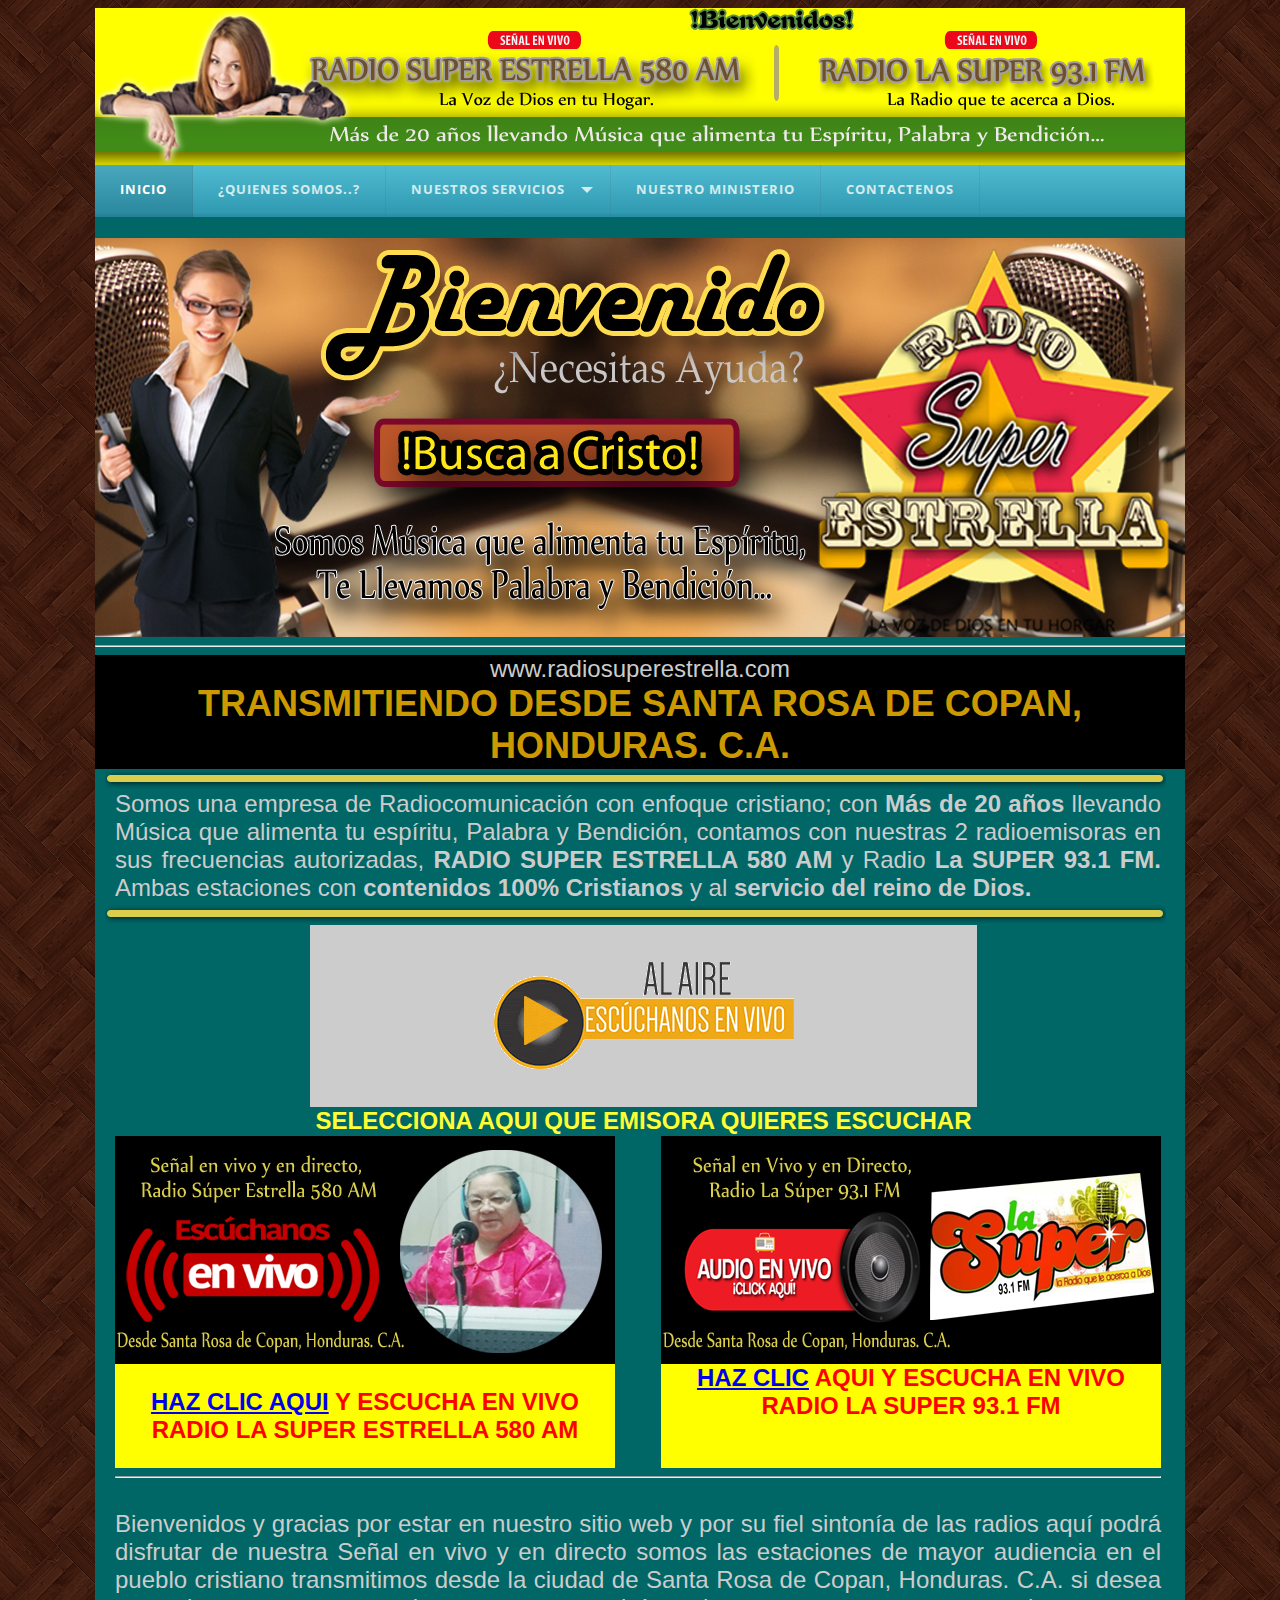
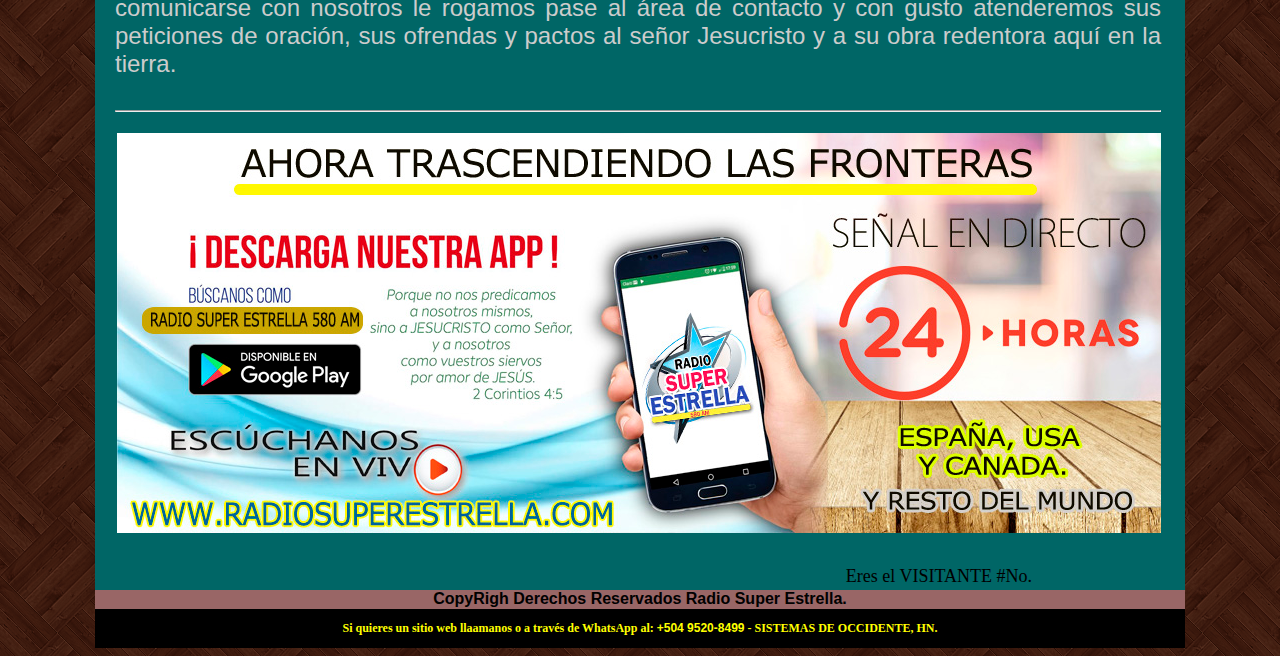
==== commit 17d01ad6: "new" ====
--- a/index.html
+++ b/index.html
@@ -32,6 +32,10 @@
 .Estilo15 {font-family: Arial, Helvetica, sans-serif; color: #CCCCCC; font-size: 24px; }
 .Estilo17 {font-family: Arial, Helvetica, sans-serif; font-weight: bold; font-size: 24px; color: #FFFF33; }
 .Estilo18 {font-family: Arial, Helvetica, sans-serif}
+.Estilo19 {
+	font-size: 18px;
+	color: #000000;
+}
 -->
 </style></head>
 
@@ -40,10 +44,10 @@
   <table width="1090" border="0" cellpadding="0" cellspacing="0" bgcolor="#006666">
     <!--DWLayoutTable-->
     <tr>
-      <td height="157" colspan="3" valign="top" bgcolor="#FFFF00"><img src="Encabezado1new.png" width="1090" height="157" /></td>
-    </tr>
-    <tr>
-      <td height="73" colspan="3" valign="top"><div id='cssmenu'>
+      <td height="157" colspan="6" valign="top" bgcolor="#FFFF00"><img src="Encabezado1new.png" width="1090" height="157" /></td>
+    </tr>
+    <tr>
+      <td height="73" colspan="6" valign="top"><div id='cssmenu'>
 <ul>
    <li class='active'><a href='index.html'><span>Inicio</span></a></li>
    <li><a href='#'><span>�Quienes Somos..?</span></a></li>
@@ -71,7 +75,7 @@
 </div></td>
     </tr>
     <tr>
-      <td height="399" colspan="3" valign="top"><table width="100%" border="0" cellpadding="0" cellspacing="0" bgcolor="#000000">
+      <td height="399" colspan="6" valign="top"><table width="100%" border="0" cellpadding="0" cellspacing="0" bgcolor="#000000">
         <!--DWLayoutTable-->
         <tr>
           <td width="1090" height="399" valign="top"><img src="BannerSuperEstrella580_a.jpg" width="1090" height="399" /></td>
@@ -83,7 +87,7 @@
       </table></td>
     </tr>
     <tr>
-      <td height="1117" colspan="3" valign="top"><table width="100%" border="0" cellpadding="0" cellspacing="0">
+      <td height="1315" colspan="6" valign="top"><table width="100%" border="0" cellpadding="0" cellspacing="0">
         <!--DWLayoutTable-->
         <tr>
           <td height="2" colspan="4" valign="top"><hr /></td>
@@ -259,15 +263,36 @@
     <tr>
       <td width="469" height="19">&nbsp;</td>
       <td width="146" valign="top"><!--DWLayoutEmptyCell-->&nbsp;</td>
-      <td width="475">&nbsp;</td>
+      <td width="22">&nbsp;</td>
+      <td width="300">&nbsp;</td>
+      <td width="133">&nbsp;</td>
+      <td width="20">&nbsp;</td>
+    </tr>
+    <tr>
+      <td height="14"></td>
+      <td></td>
+      <td></td>
+      <td></td>
+      <td rowspan="2" valign="top"><!-- https://contadores.miarroba.com  -->
+        <script type="text/javascript" src="https://contadores.miarroba.com/ver.php?id=684015"></script>
+        <!-- https://contadores.miarroba.com  -->
+&nbsp;</td>
+      <td></td>
+    </tr>
+    <tr>
+      <td height="24"></td>
+      <td></td>
+      <td></td>
+      <td valign="top"><div align="right" class="Estilo19">Eres el VISITANTE #No. </div></td>
+      <td></td>
     </tr>
     
     <tr>
-      <td height="19" colspan="3" valign="top" bgcolor="#996666"><div align="center" class="Estilo9">CopyRigh Derechos Reservados Radio Super Estrella. </div></td>
+      <td height="19" colspan="6" valign="top" bgcolor="#996666"><div align="center" class="Estilo9">CopyRigh Derechos Reservados Radio Super Estrella. </div></td>
     </tr>
     
     <tr>
-      <td height="15" colspan="3" valign="top" bgcolor="#000000"><p align="center" class="Estilo4">Si quieres un sitio web llaamanos o a trav&eacute;s de WhatsApp al: <span class="Estilo18">+504 9520-8499</span> - SISTEMAS DE OCCIDENTE, HN. </p></td>
+      <td height="15" colspan="6" valign="top" bgcolor="#000000"><p align="center" class="Estilo4">Si quieres un sitio web llaamanos o a trav&eacute;s de WhatsApp al: <span class="Estilo18">+504 9520-8499</span> - SISTEMAS DE OCCIDENTE, HN. </p></td>
     </tr>
   </table>
 </div>
